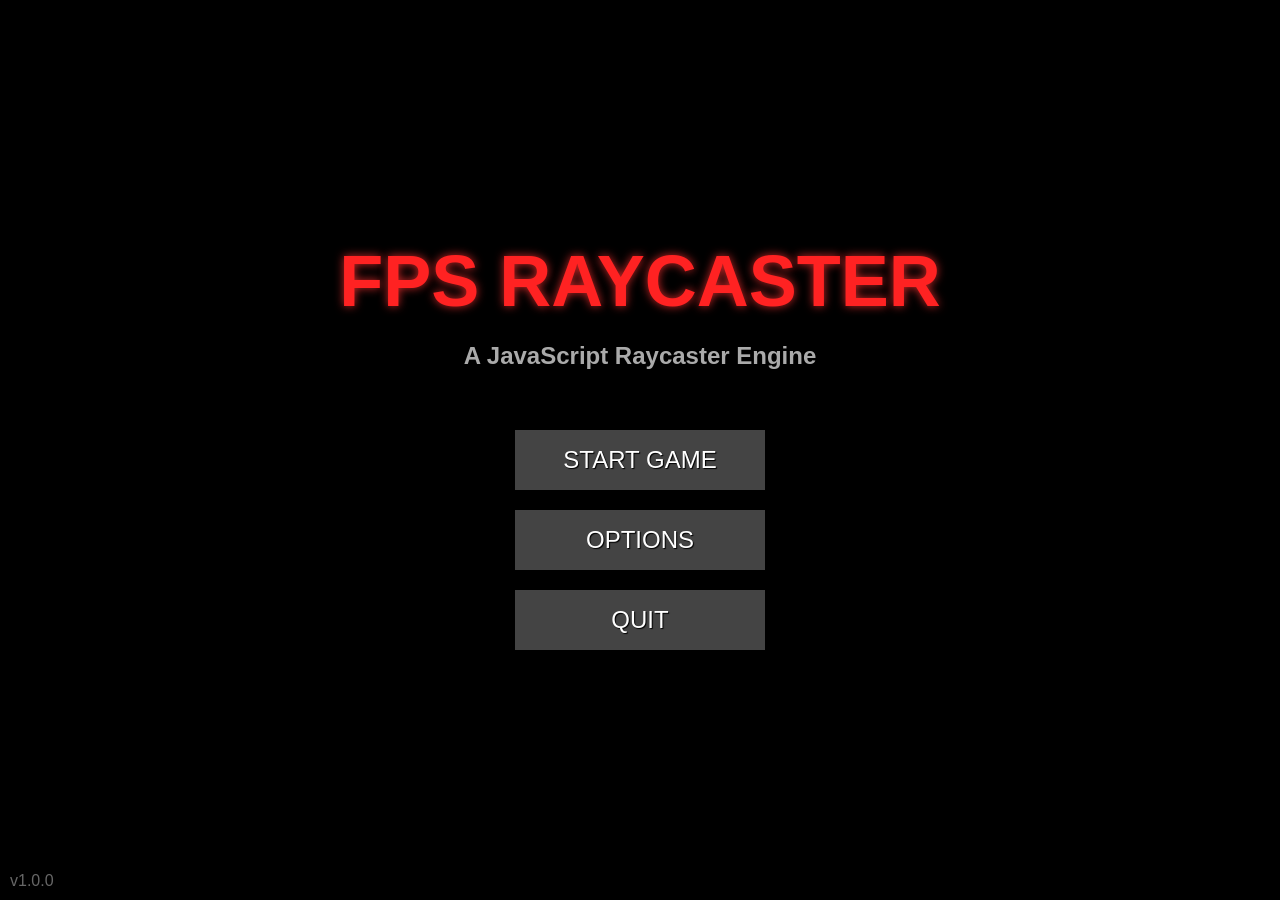
==== website/index.html @ cef58ba8 "moved files" ====
<!DOCTYPE html>
<html lang="en">
<head>
    <meta charset="UTF-8">
    <meta name="viewport" content="width=device-width, initial-scale=1.0">
    <title>Doom Raycaster</title>
    <link rel="stylesheet" href="style.css">
</head>
<body>
    <div id="game-container">
        <canvas id="gameCanvas"></canvas>
        <div id="ui-overlay">
            <div class="health-container">
                <div id="health-bar"></div>
                <span id="health-text">HEALTH: 100</span>
            </div>
            <div id="ammo-container">
                <span id="ammo-text">AMMO: 12/12</span>
            </div>
            <div id="score-container">
                <span id="score-text">SCORE: 0</span>
            </div>
            <div id="fps-counter">FPS: 0</div>
        </div>
        
        <div id="menu-screen" class="screen">
            <h1>FPS RAYCASTER</h1>
            <h3>A JavaScript Raycaster Engine</h3>
            <button id="start-button">START GAME</button>
            <button id="options-button">OPTIONS</button>
            <button id="quit-button">QUIT</button>
            <div class="version">v1.0.0</div>
        </div>
        
        <div id="options-screen" class="screen hidden">
            <h1>OPTIONS</h1>
            <div class="slider-container">
                <label for="master-volume">Master Volume: <span id="master-volume-value">70%</span></label>
                <input type="range" id="master-volume" min="0" max="100" value="70" class="slider">
            </div>
            <div class="slider-container">
                <label for="sfx-volume">SFX Volume: <span id="sfx-volume-value">50%</span></label>
                <input type="range" id="sfx-volume" min="0" max="100" value="50" class="slider">
            </div>
            <div class="slider-container">
                <label for="music-volume">Music Volume: <span id="music-volume-value">50%</span></label>
                <input type="range" id="music-volume" min="0" max="100" value="50" class="slider">
            </div>
            <button id="back-button">BACK</button>
        </div>
        
        <div id="game-over-screen" class="screen hidden">
            <h1>GAME OVER</h1>
            <h2 id="final-score">Final Score: 0</h2>
            <button id="restart-button">RESTART</button>
            <button id="menu-button">MAIN MENU</button>
        </div>
        
        <div id="loading-screen" class="screen">
            <h1>LOADING...</h1>
            <div class="progress-bar">
                <div id="progress"></div>
            </div>
        </div>
        
        <div id="controls-text">WASD: Move | Mouse: Look | Click: Shoot | R: Reload | ESC: Menu</div>
    </div>

    <!-- Scripts -->
    <script src="constants.js"></script>
    <script src="textures.js"></script>
    <script src="player.js"></script>
    <script src="weapon.js"></script>
    <script src="enemy.js"></script>
    <script src="raycaster.js"></script>
    <script src="pathfinding.js"></script>
    <script src="game.js"></script>
</body>
</html>
---- website/style.css ----
* {
    margin: 0;
    padding: 0;
    box-sizing: border-box;
}

body {
    overflow: hidden;
    background-color: #000;
    font-family: Arial, sans-serif;
    color: #fff;
}

#game-container {
    position: relative;
    width: 100vw;
    height: 100vh;
}

canvas {
    position: absolute;
    top: 0;
    left: 0;
    width: 100%;
    height: 100%;
    image-rendering: pixelated;
}

#ui-overlay {
    position: absolute;
    width: 100%;
    height: 100%;
    pointer-events: none;
    z-index: 10;
}

.health-container {
    position: absolute;
    bottom: 50px;
    left: 20px;
    width: 200px;
    height: 20px;
    background-color: rgba(50, 50, 50, 0.7);
    border: 2px solid #aaa;
}

#health-bar {
    width: 100%;
    height: 100%;
    background-color: #0f0;
    transition: width 0.3s, background-color 0.3s;
}

#health-text {
    position: absolute;
    top: 0;
    left: 10px;
    line-height: 20px;
    color: white;
    font-weight: bold;
    text-shadow: 1px 1px 1px #000;
}

#ammo-container {
    position: absolute;
    bottom: 20px;
    right: 20px;
    font-size: 24px;
    font-weight: bold;
    text-shadow: 1px 1px 2px #000;
}

#score-container {
    position: absolute;
    top: 60px;
    right: 20px;
    font-size: 24px;
    font-weight: bold;
    text-shadow: 1px 1px 2px #000;
}

#fps-counter {
    position: absolute;
    top: 20px;
    left: 20px;
    font-size: 16px;
    text-shadow: 1px 1px 2px #000;
    color: #aaa;
}

#controls-text {
    position: absolute;
    bottom: 10px;
    left: 50%;
    transform: translateX(-50%);
    font-size: 16px;
    color: #fff;
    text-shadow: 1px 1px 2px #000;
    white-space: nowrap;
}

.screen {
    position: absolute;
    width: 100%;
    height: 100%;
    display: flex;
    flex-direction: column;
    justify-content: center;
    align-items: center;
    background-color: rgba(0, 0, 0, 0.8);
    z-index: 20;
    transition: opacity 0.5s;
}

.hidden {
    display: none;
    opacity: 0;
    pointer-events: none;
}

h1 {
    font-size: 72px;
    text-shadow: 0 0 10px rgba(255, 50, 50, 0.8);
    margin-bottom: 20px;
    color: #f22;
    animation: glow 2s infinite alternate;
}

h2 {
    font-size: 36px;
    margin-bottom: 30px;
}

h3 {
    font-size: 24px;
    margin-bottom: 50px;
    color: #aaa;
}

button {
    width: 250px;
    height: 60px;
    margin: 10px 0;
    font-size: 24px;
    background-color: #444;
    color: white;
    border: none;
    cursor: pointer;
    transition: background-color 0.3s;
    text-shadow: 1px 1px 1px #000;
}

button:hover {
    background-color: #666;
    transform: scale(1.05);
}

.slider-container {
    width: 80%;
    max-width: 400px;
    margin: 15px 0;
}

.slider-container label {
    display: block;
    margin-bottom: 5px;
    font-size: 18px;
}

.slider {
    width: 100%;
    height: 20px;
    -webkit-appearance: none;
    background: #444;
    outline: none;
    border-radius: 10px;
}

.slider::-webkit-slider-thumb {
    -webkit-appearance: none;
    appearance: none;
    width: 20px;
    height: 20px;
    background: #f22;
    cursor: pointer;
    border-radius: 50%;
}

.slider::-moz-range-thumb {
    width: 20px;
    height: 20px;
    background: #f22;
    cursor: pointer;
    border-radius: 50%;
}

.version {
    position: absolute;
    bottom: 10px;
    left: 10px;
    font-size: 16px;
    color: #666;
}

.progress-bar {
    width: 80%;
    max-width: 400px;
    height: 20px;
    background-color: #333;
    border-radius: 10px;
    margin-top: 20px;
    overflow: hidden;
}

#progress {
    width: 0%;
    height: 100%;
    background-color: #f22;
    transition: width 0.5s;
}

@keyframes glow {
    from {
        text-shadow: 0 0 5px #f22, 0 0 10px #f22;
    }
    to {
        text-shadow: 0 0 10px #f22, 0 0 20px #f22, 0 0 30px #f22;
    }
}
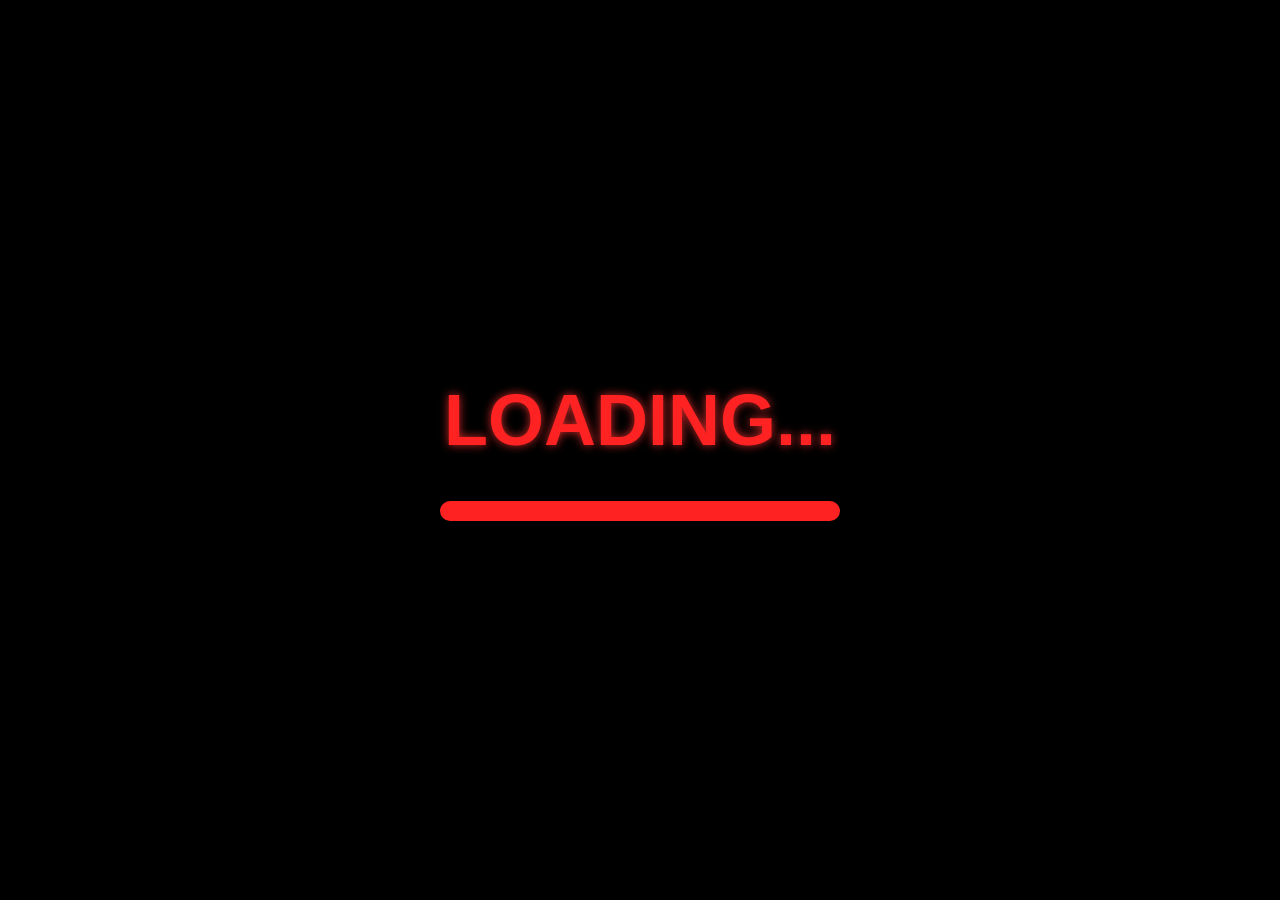
==== commit dacbeba5: "updated index and raycast" ====
--- a/website/index.html
+++ b/website/index.html
@@ -25,7 +25,7 @@
         
         <div id="menu-screen" class="screen">
             <h1>FPS RAYCASTER</h1>
-            <h3>A JavaScript Raycaster Engine</h3>
+            <h3>A JavaScript Raycaster Engine Ported From Python</h3>
             <button id="start-button">START GAME</button>
             <button id="options-button">OPTIONS</button>
             <button id="quit-button">QUIT</button>
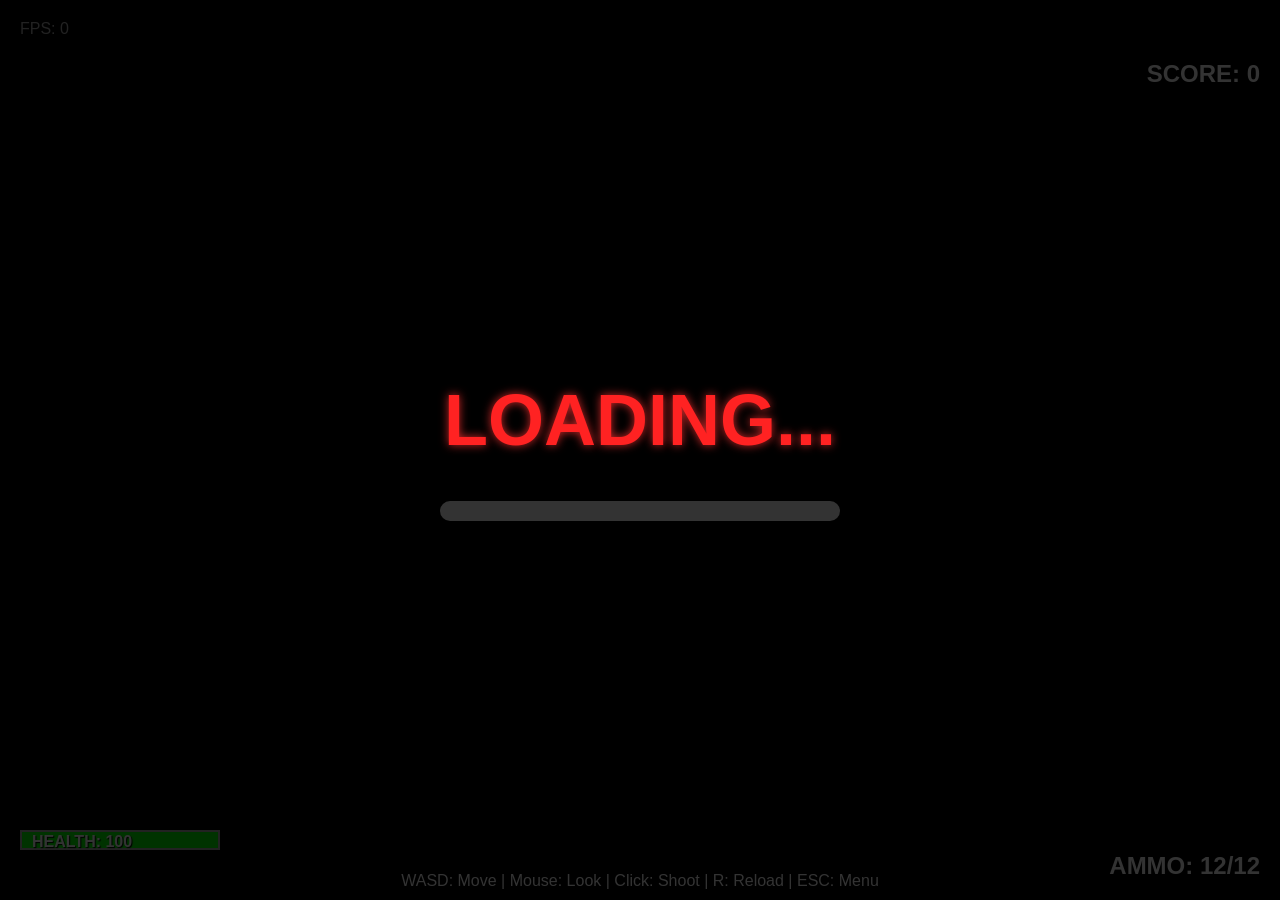
==== commit ed5e3559: "redid loading screen" ====
--- a/website/index.html
+++ b/website/index.html
@@ -23,7 +23,7 @@
             <div id="fps-counter">FPS: 0</div>
         </div>
         
-        <div id="menu-screen" class="screen">
+        <div id="menu-screen" class="screen hidden">
             <h1>FPS RAYCASTER</h1>
             <h3>A JavaScript Raycaster Engine Ported From Python</h3>
             <button id="start-button">START GAME</button>
